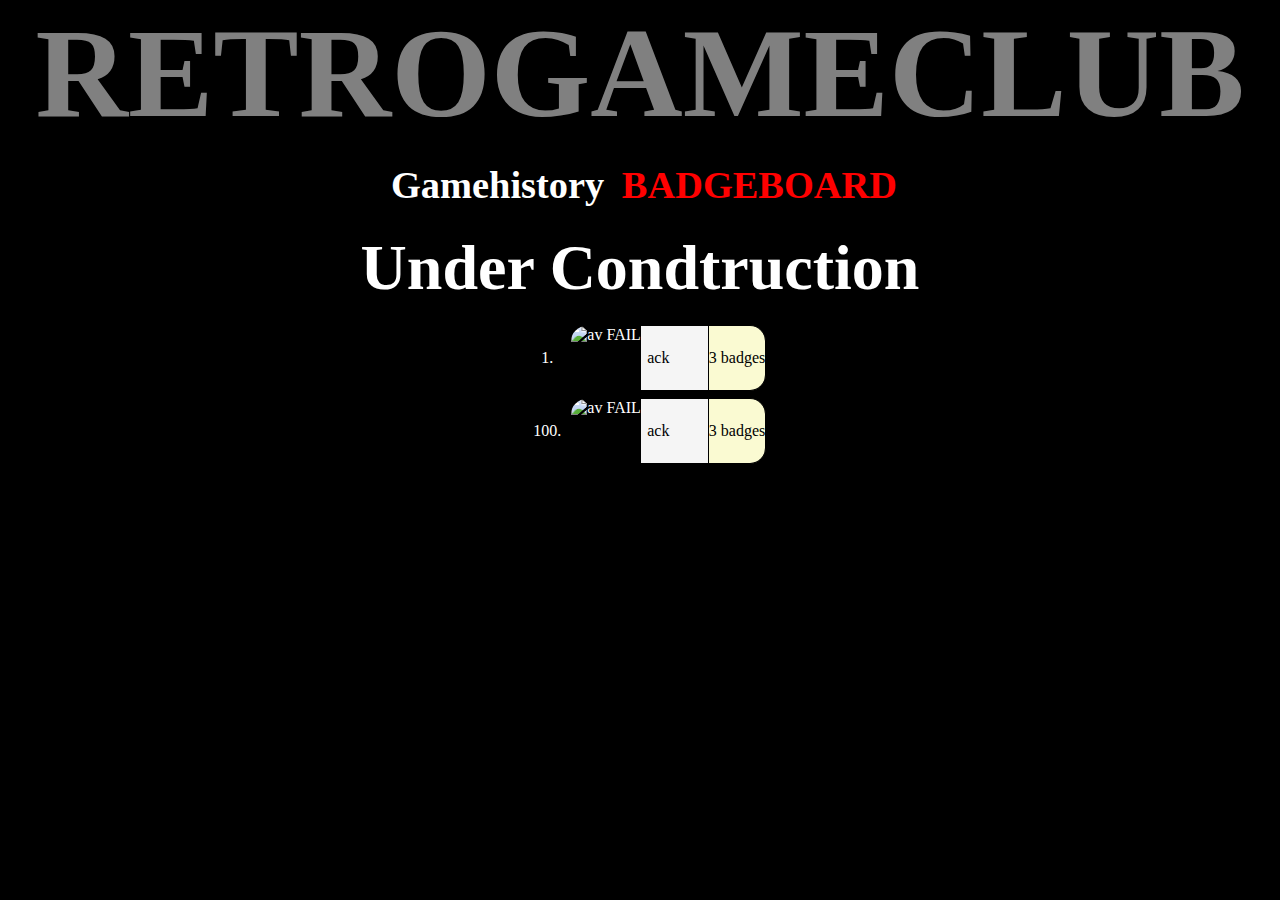
==== badgeboard.html @ fe6344ff "added new pages, improved link effects for mobile" ====
<!DOCTYPE html>
<html>
    <head>
        <!--tags-->
		<meta charset="utf-8">
		<meta name="viewport" content="width=device-width, initial-scale=1">
        <!--style-->
        <link rel="stylesheet" href="styles.css">
    </head>
    <body>
        <div class="title">
            <h1 class="title-text"><a href="index.html">RETROGAMECLUB</a></h1>
        </div>   
            <nav class="navbar">
                <div class="navbutton1">     
                    <a href="gamehistory.html">Gamehistory</a>
                </div>
                <div class="navd">    
                    BADGEBOARD
                </div>
            </nav>
            <div class="title">Under Condtruction</div>
            <div class="badgebody">
                <div class="badgecard">
                    <div class="badgeplace">1.</div>
                    <img src="images/avs/av1.jpg" alt="av FAIL" class="badgeimg">
                    <div class="badgename">ack</div>
                    <div class="badgenum">3 badges</div>
                </div>
                <div class="badgecard">
                    <div class="badgeplace">100.</div>
                    <img src="images/avs/av1.jpg" alt="av FAIL" class="badgeimg">
                    <div class="badgename">ack</div>
                    <div class="badgenum">3 badges</div>
                </div>
            </div>
    </body>
</html>
---- styles.css ----
html {
    background-color: black;
    color: white;
}

body {
    margin: 0rem;
}

p {
    margin: 0rem;
    padding: 1rem;
}

img {
    max-width: 100%;
    height: auto;
}

a, a:hover, a:focus, a:active {
    text-decoration: none;
    color: inherit;
}

.badgebody {
    display: block;
}

.badgecard {
    text-align: center;
    width: 100%;
    float: left;
    height: 4rem;
    display: flex;
    justify-content: center;
    align-items: center;
    margin: .3rem;
}

.badgeimg {
    float: left;
    height: 100%;
    border-bottom: 1px solid black;
    border-top: 1px solid black;
    border-radius: 1rem 0rem 0rem 1rem;
}

.badgename {
    float: left;
    border-top: 1px solid;
    border-bottom: 1px solid;
    border-right: 1px solid;
    padding-left: .5vw;
    padding-right: 3vw;
    height: 100%;
    display: flex;
    justify-content: center;
    align-items: center;
    color: black;
    background-color: whitesmoke;
}

.badgenum {
    float: right;
    border-top: 1px solid;
    border-bottom: 1px solid;
    border-right: 1px solid;
    border-radius: 0rem 1rem 1rem 0rem;
    height: 100%;
    display: flex;
    justify-content: center;
    align-items: center;
    color: black;
    background-color: lightgoldenrodyellow;
}

.badgeplace {
    width: 3rem;
}

.badgehead {
    font-size: 2rem;
    font-weight: bold;
}

.badges {
    font-size: 1rem;
    text-align: center;
    color: white;
    background-color: black;
    display: block;
    padding-bottom: 2rem;
}

.cardhead1 {
    font-size: 1rem;
    font-weight: bold;
    color: brown;
    border: 4px solid;
    border-color: brown;
}

.cardhead2 {
    font-size: 1rem;
    font-weight: bold;
    color: grey;
    border: 4px solid;
    border-color: grey;
}

.cardhead3 {
    font-size: 1rem;
    font-weight: bold;
    color: goldenrod;
    border: 4px solid;
    border-color: goldenrod;
}

.cardbody1 {
    font-size: .8rem;
    border-left: 4px solid;
    border-right: 4px solid;
    border-color: brown;
    padding: 1rem;
}

.cardbody2 {
    font-size: .8rem;
    border-left: 4px solid;
    border-right: 4px solid;
    border-color: grey;
    padding: 1rem;
}

.cardbody3 {
    font-size: .8rem;
    border-left: 4px solid;
    border-right: 4px solid;
    border-color: goldenrod;
    padding: 1rem;
}

.currenthead {
    font-size: 2rem;
    font-weight: bold;
    color: red;
    background-color: pink;
    text-align: center;
}

.current {
    font-size: 1.6rem;
    color: blue;
    background-color:lightblue;
    text-align: center;
    padding-bottom: 1rem;
}

.deadline {
    font-size: 1.3rem;
}

.gamedesc {
    font-size: 1rem;
    margin: 0rem;
    padding-left: 12vw;
    padding-right: 12vw;
}

.hours {
    font-size: 2rem;
    font-weight: bold;
    text-align: center;
    color: green;
    background-color: lightgreen;
}

.hourbody {
    display: table;
    width: 100%;
}

.hourcard {
    float: left;
    width: 33.333333333333333333333333333333333333333333333333333333333333333333333333333333333333333333333333333333333333%
}

.row {
    padding: 1rem;
    font-size: 1.2rem;
}

.spacer {
    width: 30%;
    margin: auto;
    float: left;
}

.title {
    font-size: 5vw;
    font-weight: bold;
    text-align: center;
    margin-bottom: 0rem;
    padding-bottom: 1rem;
}

.title-text {
    margin-bottom: 0rem;
    margin-top: 0rem;
}

.navbar {
    font-size: 3vw;
    font-weight: bold;
    text-align: center;
    margin-top: 0rem;
    padding-top: 0rem;
    padding-bottom: 1.5rem;
}

.navbutton1, .navbutton2, .navd {
    display: inline;
    text-align: center;
}

.navbutton1 {
    background: linear-gradient(to right, black 50%, grey 50%);
    background-size: 201% 100%;
    background-position: left bottom;
    padding: .5rem;
}

.navbutton2 {
    background: linear-gradient(to right, grey 50%, black 50%);
    background-size: 201% 100%;
    background-position: right bottom;
    padding: .5rem;
}

.navd {
    color: red;
    font-weight: bolder;
}

.credlink1:hover {
    color: yellow;
}

.credlink2:hover {
    color: red;
}

.title-text:hover {
    color: grey;
}

.navbutton1:hover {
    background-position: right bottom;
    transition: all .5s ease;
}

.navbutton2:hover {
    background-position: left bottom;
    transition: all .5s ease;
}

@media only screen and (min-width: 600px) {
    .gamedesc {
        font-size: 1.5rem;
    }

    .cardbody1 {
        font-size: 1.5rem;
    }
    
    .cardbody2 {
        font-size: 1.5rem;
    }
    
    .cardbody3 {
        font-size: 1.5rem;
    }

    .cardhead1 {
        font-size: 1.5rem;
    }
    
    .cardhead2 {
        font-size: 1.5rem;
    }
    
    .cardhead3 {
        font-size: 1.5rem;
    }

    .deadline {
        font-size: 1.7rem;
    }

    .gametitle {
        font-size: 2rem;
    }
}

@media only screen and (min-width: 1600px) {
    .gamedesc {
        font-size: 1.8rem;
    }

    .deadline {
        font-size: 2rem;
    }

    .gametitle {
        font-size: 2.3rem;
    }
}

@media only screen and (max-width: 600px) {
    .navbar {
        font-size: 5vw;
    }
}

@media screen and (pointer: coarse) {
    .navbutton1, .navbutton2 {
        background: black;
    }

    .navbutton1:active, .navbutton2:active {
        color: green;
        transition: all;
    }
    
    .credlink1:hover {
        color: inherit;
    }
    
    .credlink2:hover {
        color: inherit;
    }
    
    .title-text:hover {
        color: inherit;
    }

    .credlink1:active {
        color: red;
    }
    
    .credlink2:active {
        color: yellow;
    }
    
    .title-text:active {
        color: red;
    }
}
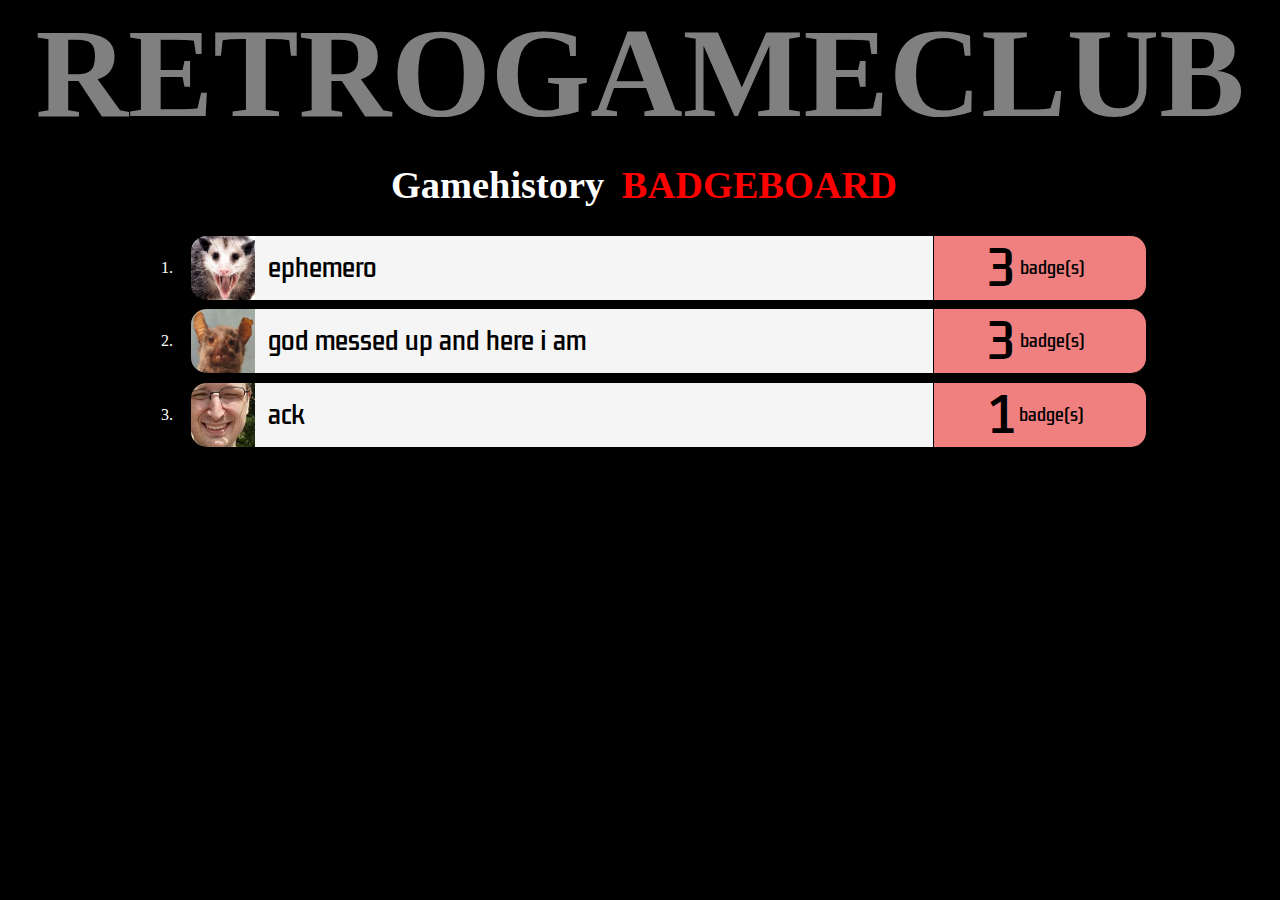
==== commit 05d95145: "updated badgeboard/gamehistory content and style" ====
--- a/badgeboard.html
+++ b/badgeboard.html
@@ -6,6 +6,9 @@
 		<meta name="viewport" content="width=device-width, initial-scale=1">
         <!--style-->
         <link rel="stylesheet" href="styles.css">
+        <link rel="preconnect" href="https://fonts.googleapis.com">
+        <link rel="preconnect" href="https://fonts.gstatic.com" crossorigin>
+        <link href="https://fonts.googleapis.com/css2?family=Kdam+Thmor+Pro&display=swap" rel="stylesheet">
     </head>
     <body>
         <div class="title">
@@ -19,19 +22,24 @@
                     BADGEBOARD
                 </div>
             </nav>
-            <div class="title">Under Condtruction</div>
             <div class="badgebody">
                 <div class="badgecard">
                     <div class="badgeplace">1.</div>
+                    <img src="images/avs/av2.png" alt="av FAIL" class="badgeimg">
+                    <div class="badgename">ephemero</div>
+                    <div class="badgenum"><div class="badgebig">3</div><div class="badgeplate">&nbspbadge(s)</div></div>
+                </div>
+                <div class="badgecard">
+                    <div class="badgeplace">2.</div>
+                    <img src="images/avs/unknown.png" alt="av FAIL" class="badgeimg">
+                    <div class="badgename">god messed up and here i am</div>
+                    <div class="badgenum"><div class="badgebig">3</div><div class="badgeplate">&nbspbadge(s)</div></div>
+                </div>
+                <div class="badgecard">
+                    <div class="badgeplace">3.</div>
                     <img src="images/avs/av1.jpg" alt="av FAIL" class="badgeimg">
                     <div class="badgename">ack</div>
-                    <div class="badgenum">3 badges</div>
-                </div>
-                <div class="badgecard">
-                    <div class="badgeplace">100.</div>
-                    <img src="images/avs/av1.jpg" alt="av FAIL" class="badgeimg">
-                    <div class="badgename">ack</div>
-                    <div class="badgenum">3 badges</div>
+                    <div class="badgenum"><div class="badgebig">1</div><div class="badgeplate">&nbspbadge(s)</div></div>
                 </div>
             </div>
     </body>
--- a/styles.css
+++ b/styles.css
@@ -1,6 +1,7 @@
 html {
     background-color: black;
     color: white;
+    box-sizing: border-box;
 }
 
 body {
@@ -20,6 +21,10 @@
 a, a:hover, a:focus, a:active {
     text-decoration: none;
     color: inherit;
+}
+
+.badgebig {
+    font-size: 3rem;
 }
 
 .badgebody {
@@ -46,18 +51,21 @@
 }
 
 .badgename {
+    width: 50%;
     float: left;
     border-top: 1px solid;
     border-bottom: 1px solid;
     border-right: 1px solid;
-    padding-left: .5vw;
-    padding-right: 3vw;
     height: 100%;
-    display: flex;
-    justify-content: center;
+    padding-left: 1vw;
+    padding-right: 2vw;
+    display: flex;
+    justify-content: left;
     align-items: center;
     color: black;
     background-color: whitesmoke;
+    font-family: 'Kdam Thmor Pro', sans-serif;
+    font-size: 1.5rem;
 }
 
 .badgenum {
@@ -66,12 +74,17 @@
     border-bottom: 1px solid;
     border-right: 1px solid;
     border-radius: 0rem 1rem 1rem 0rem;
+    padding-left: .5vw;
+    padding-right: 1vw;
     height: 100%;
     display: flex;
     justify-content: center;
     align-items: center;
     color: black;
-    background-color: lightgoldenrodyellow;
+    background-color: lightcoral;
+    font-family: 'Kdam Thmor Pro', sans-serif;
+    font-size: 1rem;
+    width: 25%;
 }
 
 .badgeplace {
@@ -160,11 +173,56 @@
     font-size: 1.3rem;
 }
 
+.gamecard {
+    height: 12rem;
+    display: flex;
+    justify-content: center;
+    font-family: 'Kdam Thmor Pro', sans-serif;
+    font-size: 1.3rem;
+}
+
 .gamedesc {
     font-size: 1rem;
     margin: 0rem;
     padding-left: 12vw;
     padding-right: 12vw;
+}
+
+.gamedate {
+    height: 50%;
+    display: flex;
+    justify-content: center;
+    align-items: center;
+    text-align: center;
+    background-color: orchid;
+    border: 1px solid black;
+    color: black;
+    box-sizing: border-box;
+    padding-left: 1vw;
+    padding-right: 1vw;
+}
+
+.gameimg {
+    height: 100%;
+    border-radius: 3rem 0rem 0rem 3rem;
+}
+
+.gamename {
+    height: 50%;
+    display: flex;
+    justify-content: center;
+    align-items: center;
+    background-color: yellow;
+    border: 1px solid red;
+    color: red;
+    text-align: center;
+    box-sizing: border-box;
+    padding-left: 1vw;
+    padding-right: 1vw;
+}
+
+.gameplat {
+    border-radius: 0rem 3rem 3rem 0rem;
 }
 
 .hours {
@@ -265,6 +323,10 @@
 }
 
 @media only screen and (min-width: 600px) {
+    .badgenum {
+        width: 15%;
+    }
+
     .gamedesc {
         font-size: 1.5rem;
     }
@@ -322,6 +384,52 @@
     }
 }
 
+@media only screen and (max-width: 750px) {
+    .badgebig {
+        font-size: 1.5rem;
+    }
+
+    .badgecard {
+        height: 2rem;
+        width: 95%;
+    }
+
+    .badgename {
+        font-size: .8rem;
+        padding-left: 1vw;
+        overflow: hidden;
+        justify-content: left;
+        white-space: nowrap;
+    }
+
+    .badgenum {
+        font-size: 1rem;
+        padding-right: .5vw;
+    }
+
+    .badgeplace {
+        width: 2.5rem;
+    }
+
+    .gamecard {
+        height: 6rem;
+        font-size: 1rem;
+    }
+
+    .gamedate {
+        border-radius: 0rem 0rem 3rem 0rem;
+    }
+
+    .gameplat {
+        height: 50%;
+        align-items:
+    }
+    
+    .gameimg {
+        height: 100%;
+    }
+}
+
 @media screen and (pointer: coarse) {
     .navbutton1, .navbutton2 {
         background: black;
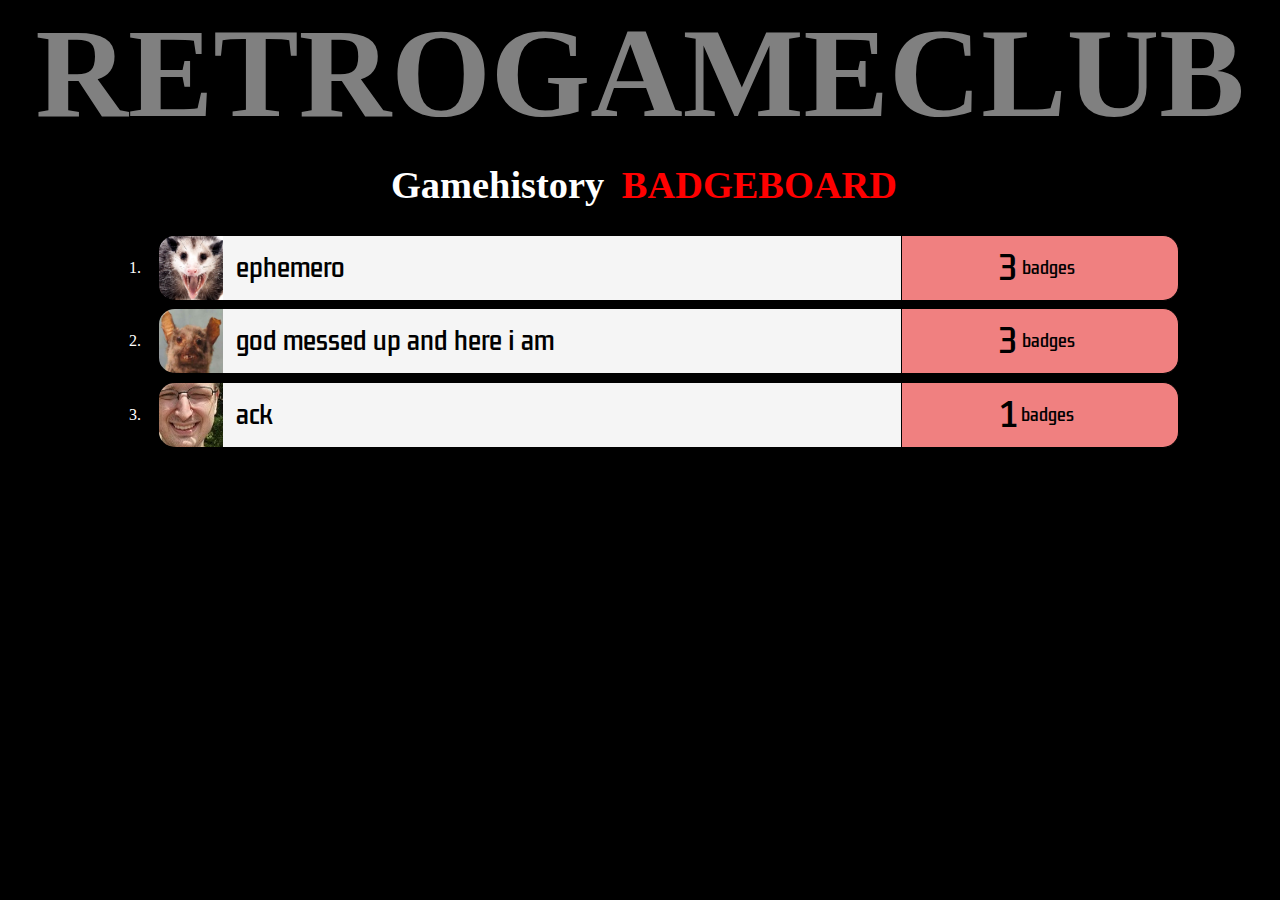
==== commit 513f98e3: "altered badge number style to fit up to 999 badges" ====
--- a/badgeboard.html
+++ b/badgeboard.html
@@ -27,19 +27,19 @@
                     <div class="badgeplace">1.</div>
                     <img src="images/avs/av2.png" alt="av FAIL" class="badgeimg">
                     <div class="badgename">ephemero</div>
-                    <div class="badgenum"><div class="badgebig">3</div><div class="badgeplate">&nbspbadge(s)</div></div>
+                    <div class="badgenum"><div class="badgebig">3</div><div class="badgeplate">&nbspbadges</div></div>
                 </div>
                 <div class="badgecard">
                     <div class="badgeplace">2.</div>
                     <img src="images/avs/unknown.png" alt="av FAIL" class="badgeimg">
                     <div class="badgename">god messed up and here i am</div>
-                    <div class="badgenum"><div class="badgebig">3</div><div class="badgeplate">&nbspbadge(s)</div></div>
+                    <div class="badgenum"><div class="badgebig">3</div><div class="badgeplate">&nbspbadges</div></div>
                 </div>
                 <div class="badgecard">
                     <div class="badgeplace">3.</div>
                     <img src="images/avs/av1.jpg" alt="av FAIL" class="badgeimg">
                     <div class="badgename">ack</div>
-                    <div class="badgenum"><div class="badgebig">1</div><div class="badgeplate">&nbspbadge(s)</div></div>
+                    <div class="badgenum"><div class="badgebig">1</div><div class="badgeplate">&nbspbadges</div></div>
                 </div>
             </div>
     </body>
--- a/styles.css
+++ b/styles.css
@@ -24,7 +24,7 @@
 }
 
 .badgebig {
-    font-size: 3rem;
+    font-size: 2rem;
 }
 
 .badgebody {
@@ -84,7 +84,7 @@
     background-color: lightcoral;
     font-family: 'Kdam Thmor Pro', sans-serif;
     font-size: 1rem;
-    width: 25%;
+    width: 35%;
 }
 
 .badgeplace {
@@ -324,7 +324,7 @@
 
 @media only screen and (min-width: 600px) {
     .badgenum {
-        width: 15%;
+        width: 20%;
     }
 
     .gamedesc {
@@ -397,9 +397,15 @@
     .badgename {
         font-size: .8rem;
         padding-left: 1vw;
-        overflow: hidden;
+        overflow-x: auto;
         justify-content: left;
         white-space: nowrap;
+        -ms-overflow-style: none;
+        scrollbar-width: none;
+    }
+
+    .badgename::-webkit-scrollbar {
+        display: none;
     }
 
     .badgenum {
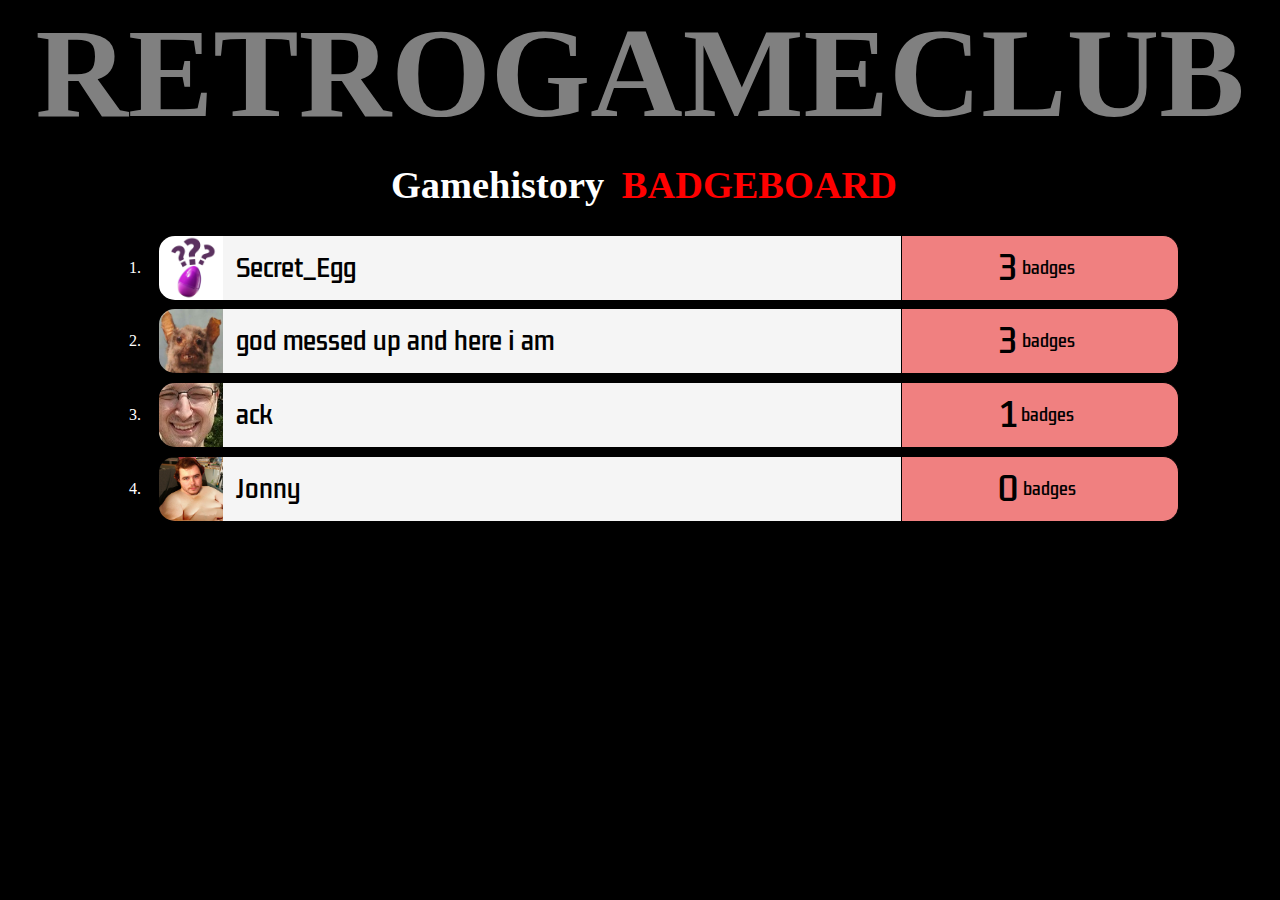
==== commit 36d5d889: "functionality, style changes to links, started landing page history" ====
--- a/badgeboard.html
+++ b/badgeboard.html
@@ -2,13 +2,15 @@
 <html>
     <head>
         <!--tags-->
-		<meta charset="utf-8">
-		<meta name="viewport" content="width=device-width, initial-scale=1">
+		<meta charset="utf-8" />
+		<meta name="viewport" content="width=device-width, initial-scale=1" />
         <!--style-->
-        <link rel="stylesheet" href="styles.css">
-        <link rel="preconnect" href="https://fonts.googleapis.com">
-        <link rel="preconnect" href="https://fonts.gstatic.com" crossorigin>
-        <link href="https://fonts.googleapis.com/css2?family=Kdam+Thmor+Pro&display=swap" rel="stylesheet">
+        <link rel="stylesheet" href="styles.css" />
+        <link rel="preconnect" href="https://fonts.googleapis.com" />
+        <link rel="preconnect" href="https://fonts.gstatic.com" crossorigin />
+        <link href="https://fonts.googleapis.com/css2?family=Kdam+Thmor+Pro&display=swap" rel="stylesheet" />
+        <!--jquery-->
+        <script src="https://ajax.googleapis.com/ajax/libs/jquery/3.1.0/jquery.min.js"></script>
     </head>
     <body>
         <div class="title">
@@ -23,24 +25,85 @@
                 </div>
             </nav>
             <div class="badgebody">
-                <div class="badgecard">
+                <div class="badgecard" onclick="showbadge1()">
                     <div class="badgeplace">1.</div>
-                    <img src="images/avs/av2.png" alt="av FAIL" class="badgeimg">
-                    <div class="badgename">ephemero</div>
+                    <img src="images/avs/egg.png" alt="av FAIL" class="badgeimg" />
+                    <div class="badgename">Secret_Egg</div>
                     <div class="badgenum"><div class="badgebig">3</div><div class="badgeplate">&nbspbadges</div></div>
                 </div>
-                <div class="badgecard">
+                <div class="badgezone" id="1" style="display: none;">
+                    <img src="images/badges/badge1.png" alt="image FAIL" class="badgebit" title="Castlevania SOTN: Complete the normal castle" />
+                    <img src="images/badges/badge2.gif" alt="image FAIL" class="badgebit" title="Castlevania SOTN: Complete the inverted castle" />
+                    <img src="images/badges/badge3.gif" alt="image FAIL" class="badgebit" title="Castlevania SOTN: Achieve 200.6% map completion" />
+                </div>
+                <script>
+                    function showbadge1() {
+                        var x = document.getElementById("1");
+                        if (x.style.display === "none") {
+                            x.style.display = "flex";
+                        } else {
+                            x.style.display = "none";
+                        }
+                    }
+                </script>
+                <div class="badgecard" onclick="showbadge2()">
                     <div class="badgeplace">2.</div>
-                    <img src="images/avs/unknown.png" alt="av FAIL" class="badgeimg">
+                    <img src="images/avs/unknown.png" alt="av FAIL" class="badgeimg"/>
                     <div class="badgename">god messed up and here i am</div>
                     <div class="badgenum"><div class="badgebig">3</div><div class="badgeplate">&nbspbadges</div></div>
                 </div>
-                <div class="badgecard">
+                <div class="badgezone" id="2" style="display: none;">
+                    <img src="images/badges/badge1.png" alt="image FAIL" class="badgebit" title="Castlevania SOTN: Complete the normal castle" />
+                    <img src="images/badges/badge2.gif" alt="image FAIL" class="badgebit" title="Castlevania SOTN: Complete the inverted castle" />
+                    <img src="images/badges/badge3.gif" alt="image FAIL" class="badgebit" title="Castlevania SOTN: Achieve 200.6% map completion" />
+                </div>
+                <script>
+                    function showbadge2() {
+                        var x = document.getElementById("2");
+                        if (x.style.display === "none") {
+                            x.style.display = "flex";
+                        } else {
+                            x.style.display = "none";
+                        }
+                    }
+                </script>
+                <div class="badgecard" onclick="showbadge3()">
                     <div class="badgeplace">3.</div>
-                    <img src="images/avs/av1.jpg" alt="av FAIL" class="badgeimg">
+                    <img src="images/avs/av1.jpg" alt="av FAIL" class="badgeimg" />
                     <div class="badgename">ack</div>
                     <div class="badgenum"><div class="badgebig">1</div><div class="badgeplate">&nbspbadges</div></div>
                 </div>
+                <div class="badgezone" id="3" style="display: none;">
+                    <img src="images/badges/badge1.png" alt="image FAIL" class="badgebit" title="Castlevania SOTN: Complete the normal castle" />
+                </div>
+                <script>
+                    function showbadge3() {
+                        var x = document.getElementById("3");
+                        if (x.style.display === "none") {
+                            x.style.display = "flex";
+                        } else {
+                            x.style.display = "none";
+                        }
+                    }
+                    </script>
+                <div class="badgecard" onclick="showbadge4()">
+                    <div class="badgeplace">4.</div>
+                    <img src="images/avs/jon11.png" alt="av FAIL" class="badgeimg" />
+                    <div class="badgename">Jonny</div>
+                    <div class="badgenum"><div class="badgebig">0</div><div class="badgeplate">&nbspbadges</div></div>
+                </div>
+                <div class="badgezone" id="4" style="display: none;">
+                </div>
+                <script>
+                    function showbadge4() {
+                        var x = document.getElementById("4");
+                        if (x.style.display === "none") {
+                            x.style.display = "flex";
+                        } else {
+                            x.style.display = "none";
+                        }
+                    }
+                    </script>
             </div>
     </body>
 </html>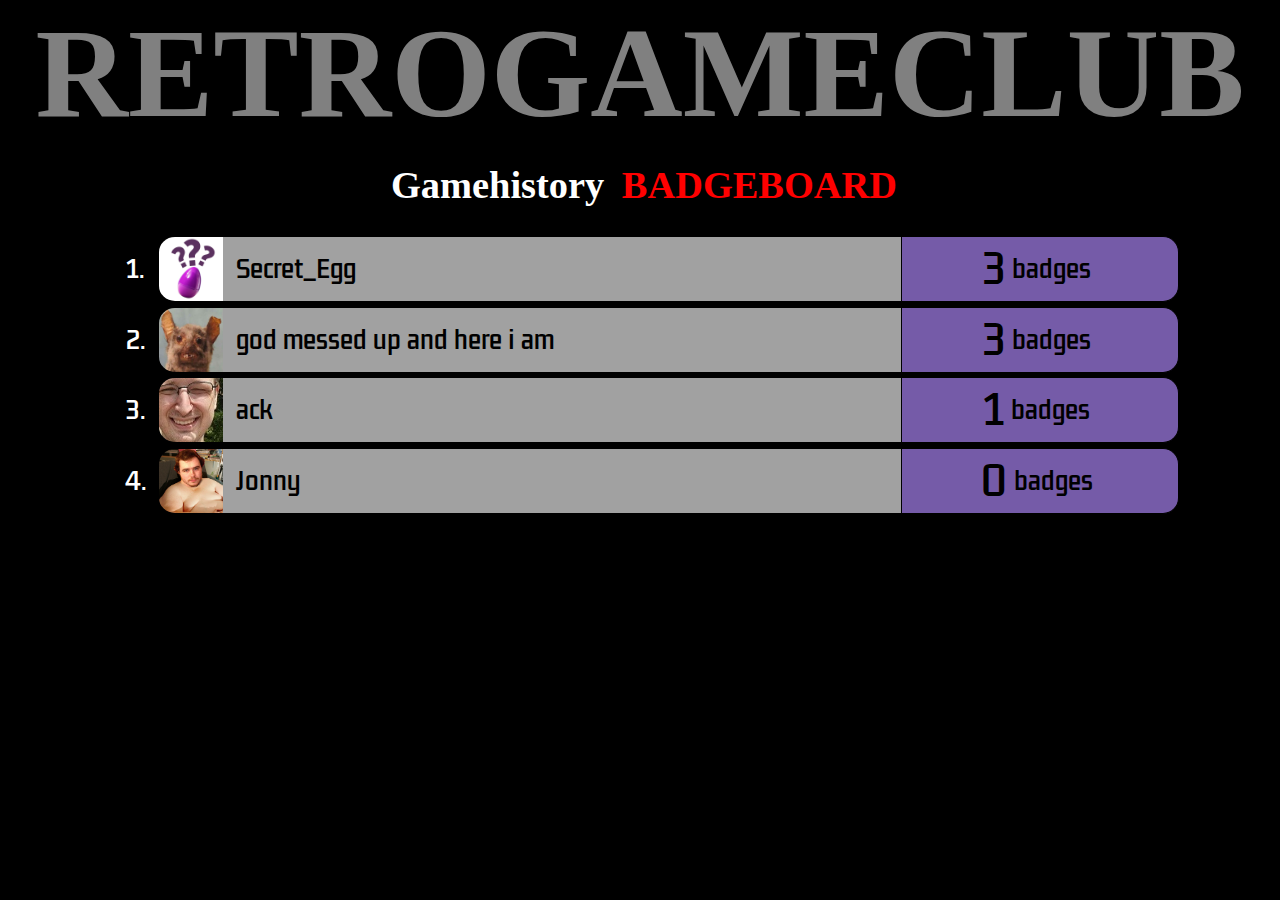
==== commit c09a206b: "new game landing page!" ====
--- a/badgeboard.html
+++ b/badgeboard.html
@@ -1,109 +1,163 @@
 <!DOCTYPE html>
 <html>
-    <head>
-        <!--tags-->
-		<meta charset="utf-8" />
-		<meta name="viewport" content="width=device-width, initial-scale=1" />
-        <!--style-->
-        <link rel="stylesheet" href="styles.css" />
-        <link rel="preconnect" href="https://fonts.googleapis.com" />
-        <link rel="preconnect" href="https://fonts.gstatic.com" crossorigin />
-        <link href="https://fonts.googleapis.com/css2?family=Kdam+Thmor+Pro&display=swap" rel="stylesheet" />
-        <!--jquery-->
-        <script src="https://ajax.googleapis.com/ajax/libs/jquery/3.1.0/jquery.min.js"></script>
-    </head>
-    <body>
-        <div class="title">
-            <h1 class="title-text"><a href="index.html">RETROGAMECLUB</a></h1>
-        </div>   
-            <nav class="navbar">
-                <div class="navbutton1">     
-                    <a href="gamehistory.html">Gamehistory</a>
-                </div>
-                <div class="navd">    
-                    BADGEBOARD
-                </div>
-            </nav>
-            <div class="badgebody">
-                <div class="badgecard" onclick="showbadge1()">
-                    <div class="badgeplace">1.</div>
-                    <img src="images/avs/egg.png" alt="av FAIL" class="badgeimg" />
-                    <div class="badgename">Secret_Egg</div>
-                    <div class="badgenum"><div class="badgebig">3</div><div class="badgeplate">&nbspbadges</div></div>
-                </div>
-                <div class="badgezone" id="1" style="display: none;">
-                    <img src="images/badges/badge1.png" alt="image FAIL" class="badgebit" title="Castlevania SOTN: Complete the normal castle" />
-                    <img src="images/badges/badge2.gif" alt="image FAIL" class="badgebit" title="Castlevania SOTN: Complete the inverted castle" />
-                    <img src="images/badges/badge3.gif" alt="image FAIL" class="badgebit" title="Castlevania SOTN: Achieve 200.6% map completion" />
-                </div>
-                <script>
-                    function showbadge1() {
-                        var x = document.getElementById("1");
-                        if (x.style.display === "none") {
-                            x.style.display = "flex";
-                        } else {
-                            x.style.display = "none";
-                        }
-                    }
-                </script>
-                <div class="badgecard" onclick="showbadge2()">
-                    <div class="badgeplace">2.</div>
-                    <img src="images/avs/unknown.png" alt="av FAIL" class="badgeimg"/>
-                    <div class="badgename">god messed up and here i am</div>
-                    <div class="badgenum"><div class="badgebig">3</div><div class="badgeplate">&nbspbadges</div></div>
-                </div>
-                <div class="badgezone" id="2" style="display: none;">
-                    <img src="images/badges/badge1.png" alt="image FAIL" class="badgebit" title="Castlevania SOTN: Complete the normal castle" />
-                    <img src="images/badges/badge2.gif" alt="image FAIL" class="badgebit" title="Castlevania SOTN: Complete the inverted castle" />
-                    <img src="images/badges/badge3.gif" alt="image FAIL" class="badgebit" title="Castlevania SOTN: Achieve 200.6% map completion" />
-                </div>
-                <script>
-                    function showbadge2() {
-                        var x = document.getElementById("2");
-                        if (x.style.display === "none") {
-                            x.style.display = "flex";
-                        } else {
-                            x.style.display = "none";
-                        }
-                    }
-                </script>
-                <div class="badgecard" onclick="showbadge3()">
-                    <div class="badgeplace">3.</div>
-                    <img src="images/avs/av1.jpg" alt="av FAIL" class="badgeimg" />
-                    <div class="badgename">ack</div>
-                    <div class="badgenum"><div class="badgebig">1</div><div class="badgeplate">&nbspbadges</div></div>
-                </div>
-                <div class="badgezone" id="3" style="display: none;">
-                    <img src="images/badges/badge1.png" alt="image FAIL" class="badgebit" title="Castlevania SOTN: Complete the normal castle" />
-                </div>
-                <script>
-                    function showbadge3() {
-                        var x = document.getElementById("3");
-                        if (x.style.display === "none") {
-                            x.style.display = "flex";
-                        } else {
-                            x.style.display = "none";
-                        }
-                    }
-                    </script>
-                <div class="badgecard" onclick="showbadge4()">
-                    <div class="badgeplace">4.</div>
-                    <img src="images/avs/jon11.png" alt="av FAIL" class="badgeimg" />
-                    <div class="badgename">Jonny</div>
-                    <div class="badgenum"><div class="badgebig">0</div><div class="badgeplate">&nbspbadges</div></div>
-                </div>
-                <div class="badgezone" id="4" style="display: none;">
-                </div>
-                <script>
-                    function showbadge4() {
-                        var x = document.getElementById("4");
-                        if (x.style.display === "none") {
-                            x.style.display = "flex";
-                        } else {
-                            x.style.display = "none";
-                        }
-                    }
-                    </script>
-            </div>
-    </body>
-</html>+  <head>
+    <!--tags-->
+    <meta charset="utf-8" />
+    <meta name="viewport" content="width=device-width, initial-scale=1" />
+    <!--style-->
+    <link rel="stylesheet" href="styles.css" />
+    <link rel="preconnect" href="https://fonts.googleapis.com" />
+    <link rel="preconnect" href="https://fonts.gstatic.com" crossorigin />
+    <link
+      href="https://fonts.googleapis.com/css2?family=Kdam+Thmor+Pro&display=swap"
+      rel="stylesheet"
+    />
+    <!--jquery-->
+    <script src="https://ajax.googleapis.com/ajax/libs/jquery/3.1.0/jquery.min.js"></script>
+  </head>
+  <body>
+    <div class="title">
+      <h1 class="title-text"><a href="index.html">RETROGAMECLUB</a></h1>
+    </div>
+    <nav class="navbar">
+      <div class="navbutton1">
+        <a href="gamehistory.html">Gamehistory</a>
+      </div>
+      <div class="navd">BADGEBOARD</div>
+    </nav>
+    <div class="badgebody">
+      <div class="badgecard" onclick="showbadge1()">
+        <div class="badgeplace">1.</div>
+        <img src="images/avs/egg.png" alt="av FAIL" class="badgeimg" />
+        <div class="badgename">Secret_Egg</div>
+        <div class="badgenum">
+          <div class="badgebig">3</div>
+          <div class="badgeplate">&nbspbadges</div>
+        </div>
+      </div>
+      <div class="badgezone" id="1" style="display: none">
+        <img
+          src="images/badges/badge1.png"
+          alt="image FAIL"
+          class="badgebit"
+          title="Castlevania SOTN: Complete the normal castle"
+        />
+        <img
+          src="images/badges/badge2.gif"
+          alt="image FAIL"
+          class="badgebit"
+          title="Castlevania SOTN: Complete the inverted castle"
+        />
+        <img
+          src="images/badges/badge3.gif"
+          alt="image FAIL"
+          class="badgebit"
+          title="Castlevania SOTN: Achieve 200.6% map completion"
+        />
+      </div>
+      <script>
+        function showbadge1() {
+          var x = document.getElementById("1");
+          if (x.style.display === "none") {
+            x.style.display = "flex";
+          } else {
+            x.style.display = "none";
+          }
+        }
+      </script>
+      <div class="badgecard" onclick="showbadge2()">
+        <div class="badgeplace">2.</div>
+        <img src="images/avs/unknown.png" alt="av FAIL" class="badgeimg" />
+        <div class="badgename">god messed up and here i am</div>
+        <div class="badgenum">
+          <div class="badgebig">3</div>
+          <div class="badgeplate">&nbspbadges</div>
+        </div>
+      </div>
+      <div class="badgezone" id="2" style="display: none">
+        <img
+          src="images/badges/badge1.png"
+          alt="image FAIL"
+          class="badgebit"
+          title="Castlevania SOTN: Complete the normal castle"
+        />
+        <img
+          src="images/badges/badge2.gif"
+          alt="image FAIL"
+          class="badgebit"
+          title="Castlevania SOTN: Complete the inverted castle"
+        />
+        <img
+          src="images/badges/badge3.gif"
+          alt="image FAIL"
+          class="badgebit"
+          title="Castlevania SOTN: Achieve 200.6% map completion"
+        />
+      </div>
+      <script>
+        function showbadge2() {
+          var x = document.getElementById("2");
+          if (x.style.display === "none") {
+            x.style.display = "flex";
+          } else {
+            x.style.display = "none";
+          }
+        }
+      </script>
+      <div class="badgecard" onclick="showbadge3()">
+        <div class="badgeplace">3.</div>
+        <img src="images/avs/av1.jpg" alt="av FAIL" class="badgeimg" />
+        <div class="badgename">ack</div>
+        <div class="badgenum">
+          <div class="badgebig">1</div>
+          <div class="badgeplate">&nbspbadges</div>
+        </div>
+      </div>
+      <div class="badgezone" id="3" style="display: none">
+        <img
+          src="images/badges/badge1.png"
+          alt="image FAIL"
+          class="badgebit"
+          title="Castlevania SOTN: Complete the normal castle"
+        />
+      </div>
+      <script>
+        function showbadge3() {
+          var x = document.getElementById("3");
+          if (x.style.display === "none") {
+            x.style.display = "flex";
+          } else {
+            x.style.display = "none";
+          }
+        }
+      </script>
+      <div class="badgecard" onclick="showbadge4()">
+        <div class="badgeplace">4.</div>
+        <img src="images/avs/jon11.png" alt="av FAIL" class="badgeimg" />
+        <div class="badgename">Jonny</div>
+        <div class="badgenum">
+          <div class="badgebig">0</div>
+          <div class="badgeplate">&nbspbadges</div>
+        </div>
+      </div>
+      <div class="badgezone" id="4" style="display: none"></div>
+      <script>
+        function showbadge4() {
+          var x = document.getElementById("4");
+          if (x.style.display === "none") {
+            x.style.display = "flex";
+          } else {
+            x.style.display = "none";
+          }
+        }
+
+        $.ajax({
+          url: "localhost:8080/",
+          success: (data) => {
+            console.log(data);
+          },
+        });
+      </script>
+    </div>
+  </body>
+</html>
--- a/styles.css
+++ b/styles.css
@@ -1,472 +1,641 @@
 html {
-    background-color: black;
-    color: white;
-    box-sizing: border-box;
+  background-color: black;
+  color: white;
+  box-sizing: border-box;
 }
 
 body {
-    margin: 0rem;
+  margin: 0rem;
 }
 
 p {
-    margin: 0rem;
-    padding: 1rem;
+  margin: 0rem;
+  padding: 1rem;
 }
 
 img {
-    max-width: 100%;
+  max-width: 100%;
+  height: auto;
+}
+
+a,
+a:hover,
+a:focus,
+a:active {
+  text-decoration: none;
+  color: inherit;
+}
+
+.badgebig {
+  font-size: 2.5rem;
+}
+
+.badgebit {
+  padding-right: 0.3rem;
+  padding-bottom: 0.3rem;
+}
+
+.badgebody {
+  display: block;
+}
+
+.badgecard {
+  text-align: center;
+  width: 100%;
+  float: left;
+  height: 4rem;
+  display: flex;
+  justify-content: center;
+  align-items: center;
+  margin: 0.3rem;
+  margin-bottom: 0rem;
+  margin-top: 0.4rem;
+  user-select: none;
+}
+
+.badgeimg {
+  float: left;
+  height: 100%;
+  border-bottom: 1px solid black;
+  border-top: 1px solid black;
+  border-radius: 1rem 0rem 0rem 1rem;
+}
+
+.badgename {
+  width: 50%;
+  float: left;
+  border-top: 1px solid;
+  border-bottom: 1px solid;
+  border-right: 1px solid;
+  height: 100%;
+  padding-left: 1vw;
+  padding-right: 2vw;
+  display: flex;
+  justify-content: left;
+  align-items: center;
+  color: black;
+  background-color: #a1a1a1;
+  font-family: "Kdam Thmor Pro", sans-serif;
+  font-size: 1.5rem;
+}
+
+.badgenum {
+  float: right;
+  border-top: 1px solid;
+  border-bottom: 1px solid;
+  border-right: 1px solid;
+  border-radius: 0rem 1rem 1rem 0rem;
+  padding-left: 0.5vw;
+  padding-right: 1vw;
+  height: 100%;
+  display: flex;
+  justify-content: center;
+  align-items: center;
+  color: black;
+  background-color: #755ba8;
+  font-family: "Kdam Thmor Pro", sans-serif;
+  font-size: 1.5rem;
+  width: 35%;
+}
+
+.badgeplace {
+  width: 3rem;
+  font-family: "Kdam Thmor Pro", sans-serif;
+}
+
+.badgehead {
+  font-size: 2rem;
+  font-weight: bold;
+  background-image: linear-gradient(
+    to top,
+    rgba(255, 255, 255, 0),
+    rgb(0, 0, 0) 75%
+  );
+}
+
+.badges {
+  font-size: 1rem;
+  font-family: "Bebas Neue", cursive;
+  text-align: center;
+  color: yellow;
+  background-image: url(images/other/space.jpg);
+  background-size: cover;
+  display: block;
+  padding-bottom: 2rem;
+}
+
+.badgezone {
+  height: 100%;
+  width: 65%;
+  margin: 0 auto;
+  padding-top: 0.3rem;
+  padding-left: 0.5rem;
+  padding-right: 0.5rem;
+  display: flex;
+  justify-content: center;
+  flex-wrap: wrap;
+  background-color: #8cccde;
+  border-radius: 0rem 0rem 2rem 2rem;
+  overflow: hidden;
+}
+
+.cardhead1 {
+  font-size: 1rem;
+  font-weight: bold;
+  color: darkslategrey;
+  border: 4px solid;
+  border-color: darkslategrey;
+  background-color: #772f1a;
+  background-image: linear-gradient(315deg, #772f1a 0%, #f2a65a 74%);
+}
+
+.cardhead2 {
+  font-size: 1rem;
+  font-weight: bold;
+  color: darkslategrey;
+  border: 4px solid;
+  border-color: darkslategrey;
+  background-color: #b8c6db;
+  background-image: linear-gradient(315deg, #b8c6db 0%, #f5f7fa 74%);
+}
+
+.cardhead3 {
+  font-size: 1rem;
+  font-weight: bold;
+  color: darkslategrey;
+  border: 4px solid;
+  border-color: darkslategrey;
+  background-color: #fbb034;
+  background-image: linear-gradient(315deg, #fbb034 0%, #ffdd00 74%);
+}
+
+.cardbody1,
+.cardbody2,
+.cardbody3 {
+  font-size: 0.8rem;
+  border-left: 4px solid;
+  border-right: 4px solid;
+  border-color: darkslategrey;
+  padding: 1rem;
+}
+
+.currenthead {
+  font-size: 2rem;
+  font-weight: bold;
+  font-family: "Bebas Neue", cursive;
+  color: darkslategrey;
+  background-color: #2f4353;
+  background-image: linear-gradient(315deg, #2f4353 0%, #d2ccc4 74%);
+  text-align: center;
+}
+
+.current {
+  font-size: 1.6rem;
+  font-family: "Bebas Neue", cursive;
+  color: darkslategrey;
+  background-image: url(images/other/metal.jpg);
+  background-size: cover;
+  text-align: center;
+  padding-top: 1rem;
+  padding-bottom: 2rem;
+}
+
+.currentdev {
+  border: 20px solid transparent;
+  border-radius: 2rem 2rem 2rem 2rem;
+  box-sizing: border-box;
+  background: #b8c6df;
+  background: -moz-linear-gradient(top, #828282 0%, #a8a8a8 100%);
+  background: -webkit-linear-gradient(top, #828282 0%, #a8a8a8 100%);
+  background: linear-gradient(to bottom, #828282 0%, #a8a8a8 100%);
+  filter: progid:DXImageTransform.Microsoft.gradient( startColorstr='#b8c6df', endColorstr='#6d88b7',GradientType=0 );
+  width: fit-content;
+  display: flex;
+  align-items: center;
+  margin-bottom: 1rem;
+  margin-right: 1vw;
+}
+
+.currentinfo {
+  border: 20px solid transparent;
+  border-radius: 2rem 2rem 2rem 2rem;
+  box-sizing: border-box;
+  background: #b8c6df;
+  background: -moz-linear-gradient(top, #828282 0%, #a8a8a8 100%);
+  background: -webkit-linear-gradient(top, #828282 0%, #a8a8a8 100%);
+  background: linear-gradient(to bottom, #828282 0%, #a8a8a8 100%);
+  filter: progid:DXImageTransform.Microsoft.gradient( startColorstr='#b8c6df', endColorstr='#6d88b7',GradientType=0 );
+  width: fit-content;
+  display: block;
+  margin: auto;
+  margin-bottom: 1rem;
+}
+
+.currentppl {
+  display: flex;
+  justify-content: center;
+}
+
+.currentpub {
+  border: 20px solid transparent;
+  border-radius: 2rem 2rem 2rem 2rem;
+  box-sizing: border-box;
+  background: #b8c6df;
+  background: -moz-linear-gradient(top, #828282 0%, #a8a8a8 100%);
+  background: -webkit-linear-gradient(top, #828282 0%, #a8a8a8 100%);
+  background: linear-gradient(to bottom, #828282 0%, #a8a8a8 100%);
+  filter: progid:DXImageTransform.Microsoft.gradient( startColorstr='#b8c6df', endColorstr='#6d88b7',GradientType=0 );
+  width: fit-content;
+  display: flex;
+  align-items: center;
+  margin-bottom: 1rem;
+  margin-left: 1vw;
+}
+
+.deadline {
+  font-size: 1.3rem;
+}
+
+.gamebig {
+  border: 20px solid transparent;
+  border-image: url(images/other/metalframe.png) 30 stretch;
+  border-radius: 2rem 2rem 2rem 2rem;
+  box-sizing: border-box;
+  background-color: silver;
+  margin-bottom: 1rem;
+}
+
+.gamecard {
+  height: 12rem;
+  display: flex;
+  justify-content: center;
+  font-family: "Kdam Thmor Pro", sans-serif;
+  font-size: 1.3rem;
+  margin-bottom: 0.5rem;
+}
+
+.justcard {
+  display: flex;
+  justify-content: center;
+  position: relative;
+}
+
+.linkspan {
+  position: absolute;
+  width: 100%;
+  height: 100%;
+  top: 0;
+  left: 0;
+  z-index: 1;
+}
+
+.gamedesc {
+  font-size: 1rem;
+  border: 20px solid transparent;
+  border-radius: 2rem 2rem 2rem 2rem;
+  box-sizing: border-box;
+  background: #b8c6df;
+  background: -moz-linear-gradient(top, #828282 0%, #a8a8a8 100%);
+  background: -webkit-linear-gradient(top, #828282 0%, #a8a8a8 100%);
+  background: linear-gradient(to bottom, #828282 0%, #a8a8a8 100%);
+  filter: progid:DXImageTransform.Microsoft.gradient( startColorstr='#b8c6df', endColorstr='#6d88b7',GradientType=0 );
+  width: 75ch;
+  display: block;
+  margin: auto;
+  padding: 0rem;
+}
+
+.gamedate {
+  height: 50%;
+  display: flex;
+  justify-content: center;
+  align-items: center;
+  text-align: center;
+  background-color: #755ba8;
+  border: 1px solid black;
+  color: black;
+  box-sizing: border-box;
+  padding-left: 1vw;
+  padding-right: 1vw;
+}
+
+.gameimg {
+  height: 100%;
+  border-radius: 3rem 0rem 0rem 3rem;
+}
+
+.gamename {
+  height: 50%;
+  display: flex;
+  justify-content: center;
+  align-items: center;
+  background-color: yellow;
+  border: 1px solid red;
+  color: red;
+  text-align: center;
+  box-sizing: border-box;
+  padding-left: 1vw;
+  padding-right: 1vw;
+}
+
+.gameplat {
+  border-radius: 0rem 3rem 3rem 0rem;
+}
+
+.gametitle {
+  border: 3px solid darkslategrey;
+  width: fit-content;
+  text-align: center;
+  margin: auto;
+  margin-top: 1rem;
+}
+
+.hours {
+  font-size: 2rem;
+  font-weight: bold;
+  font-family: "Bebas Neue", cursive;
+  text-align: center;
+  color: darkslategrey;
+  background-color: #fee2f8;
+  background-image: linear-gradient(315deg, #fee2f8 0%, #dcf8ef 74%);
+}
+
+.hourbody {
+  display: table;
+  width: 100%;
+}
+
+.hourcard {
+  float: left;
+  width: 33.333333333333333333333333333333333333333333333333333333333333333333333333333333333333333333333333333333333333%;
+}
+
+.row {
+  font-size: 1.2rem;
+  border: 20px solid transparent;
+  border-radius: 2rem 2rem 2rem 2rem;
+  box-sizing: border-box;
+  background: #b8c6df;
+  background: -moz-linear-gradient(top, black 0%, grey 100%);
+  background: -webkit-linear-gradient(top, #828282 0%, black 100%);
+  background: linear-gradient(to bottom, black 0%, #161636 100%);
+  filter: progid:DXImageTransform.Microsoft.gradient(startColorstr='#b8c6df', endColorstr='#6d88b7',GradientType=0);
+  display: block;
+  margin: auto;
+  margin-top: 1rem;
+  width: 45ch;
+}
+
+.title {
+  font-size: 5vw;
+  font-weight: bold;
+  text-align: center;
+  margin-bottom: 0rem;
+  padding-bottom: 1rem;
+}
+
+.title-text {
+  margin-bottom: 0rem;
+  margin-top: 0rem;
+}
+
+.navbar {
+  font-size: 3vw;
+  font-weight: bold;
+  text-align: center;
+  margin-top: 0rem;
+  padding-top: 0rem;
+  padding-bottom: 1.5rem;
+}
+
+.navbutton1,
+.navbutton2,
+.navd {
+  display: inline;
+  text-align: center;
+}
+
+.navbutton1 {
+  background: linear-gradient(to right, black 50%, grey 50%);
+  background-size: 201% 100%;
+  background-position: left bottom;
+  padding: 0.5rem;
+}
+
+.navbutton2 {
+  background: linear-gradient(to right, grey 50%, black 50%);
+  background-size: 201% 100%;
+  background-position: right bottom;
+  padding: 0.5rem;
+}
+
+.navd {
+  color: red;
+  font-weight: bolder;
+}
+
+.credlink1:hover {
+  color: yellow;
+}
+
+.credlink2:hover {
+  color: goldenrod;
+}
+
+.title-text:hover {
+  color: grey;
+}
+
+.navbutton1:hover {
+  background-position: right bottom;
+  transition: all 0.5s ease;
+}
+
+.navbutton2:hover {
+  background-position: left bottom;
+  transition: all 0.5s ease;
+}
+
+@media only screen and (min-width: 600px) {
+  .badgenum {
+    width: 20%;
+  }
+
+  .gamedesc {
+    font-size: 1.5rem;
+  }
+
+  .cardbody1 {
+    font-size: 1.5rem;
+  }
+
+  .cardbody2 {
+    font-size: 1.5rem;
+  }
+
+  .cardbody3 {
+    font-size: 1.5rem;
+  }
+
+  .cardhead1 {
+    font-size: 1.5rem;
+  }
+
+  .cardhead2 {
+    font-size: 1.5rem;
+  }
+
+  .cardhead3 {
+    font-size: 1.5rem;
+  }
+
+  .deadline {
+    font-size: 1.7rem;
+  }
+
+  .gametitle {
+    font-size: 2rem;
+  }
+}
+
+@media only screen and (min-width: 750px) {
+  .badgeplace {
+    font-size: 1.5rem;
+  }
+}
+
+@media only screen and (min-width: 1600px) {
+  .gamedesc {
+    font-size: 1.8rem;
+  }
+
+  .deadline {
+    font-size: 2rem;
+  }
+
+  .gametitle {
+    font-size: 2.3rem;
+  }
+}
+
+@media only screen and (max-width: 600px) {
+  p {
+    padding: 0.5rem;
+  }
+
+  .currenthead {
+    font-size: 1.5rem;
+  }
+
+  .currentppl {
+    font-size: 1rem;
+  }
+
+  .navbar {
+    font-size: 5vw;
+  }
+
+  .row {
+    width: 30ch;
+  }
+}
+
+@media only screen and (max-width: 750px) {
+  .badgebig {
+    font-size: 1.5rem;
+  }
+
+  .badgebit {
+    height: 2rem;
+  }
+
+  .badgecard {
+    height: 2rem;
+    width: 95%;
+  }
+
+  .badgename {
+    font-size: 0.8rem;
+    padding-left: 1vw;
+    overflow-x: auto;
+    justify-content: left;
+    white-space: nowrap;
+    -ms-overflow-style: none;
+    scrollbar-width: none;
+  }
+
+  .badgename::-webkit-scrollbar {
+    display: none;
+  }
+
+  .badgenum {
+    font-size: 1rem;
+    padding-right: 0.5vw;
+  }
+
+  .badgeplace {
+    width: 2.5rem;
+  }
+
+  .badgezone {
     height: auto;
-}
-
-a, a:hover, a:focus, a:active {
-    text-decoration: none;
+  }
+
+  .gamecard {
+    height: 6rem;
+    font-size: 1rem;
+  }
+
+  .gamedate {
+    border-radius: 0rem 0rem 3rem 0rem;
+  }
+
+  .gamedesc {
+    width: fit-content;
+  }
+
+  .gameplat {
+    height: 50%;
+  }
+
+  .gameimg {
+    height: 100%;
+  }
+}
+
+@media screen and (pointer: coarse) {
+  .navbutton1,
+  .navbutton2 {
+    background: black;
+  }
+
+  .navbutton1:active,
+  .navbutton2:active {
+    color: green;
+    transition: all;
+  }
+
+  .credlink1:hover {
     color: inherit;
-}
-
-.badgebig {
-    font-size: 2rem;
-}
-
-.badgebody {
-    display: block;
-}
-
-.badgecard {
-    text-align: center;
-    width: 100%;
-    float: left;
-    height: 4rem;
-    display: flex;
-    justify-content: center;
-    align-items: center;
-    margin: .3rem;
-}
-
-.badgeimg {
-    float: left;
-    height: 100%;
-    border-bottom: 1px solid black;
-    border-top: 1px solid black;
-    border-radius: 1rem 0rem 0rem 1rem;
-}
-
-.badgename {
-    width: 50%;
-    float: left;
-    border-top: 1px solid;
-    border-bottom: 1px solid;
-    border-right: 1px solid;
-    height: 100%;
-    padding-left: 1vw;
-    padding-right: 2vw;
-    display: flex;
-    justify-content: left;
-    align-items: center;
-    color: black;
-    background-color: whitesmoke;
-    font-family: 'Kdam Thmor Pro', sans-serif;
-    font-size: 1.5rem;
-}
-
-.badgenum {
-    float: right;
-    border-top: 1px solid;
-    border-bottom: 1px solid;
-    border-right: 1px solid;
-    border-radius: 0rem 1rem 1rem 0rem;
-    padding-left: .5vw;
-    padding-right: 1vw;
-    height: 100%;
-    display: flex;
-    justify-content: center;
-    align-items: center;
-    color: black;
-    background-color: lightcoral;
-    font-family: 'Kdam Thmor Pro', sans-serif;
-    font-size: 1rem;
-    width: 35%;
-}
-
-.badgeplace {
-    width: 3rem;
-}
-
-.badgehead {
-    font-size: 2rem;
-    font-weight: bold;
-}
-
-.badges {
-    font-size: 1rem;
-    text-align: center;
-    color: white;
-    background-color: black;
-    display: block;
-    padding-bottom: 2rem;
-}
-
-.cardhead1 {
-    font-size: 1rem;
-    font-weight: bold;
-    color: brown;
-    border: 4px solid;
-    border-color: brown;
-}
-
-.cardhead2 {
-    font-size: 1rem;
-    font-weight: bold;
-    color: grey;
-    border: 4px solid;
-    border-color: grey;
-}
-
-.cardhead3 {
-    font-size: 1rem;
-    font-weight: bold;
-    color: goldenrod;
-    border: 4px solid;
-    border-color: goldenrod;
-}
-
-.cardbody1 {
-    font-size: .8rem;
-    border-left: 4px solid;
-    border-right: 4px solid;
-    border-color: brown;
-    padding: 1rem;
-}
-
-.cardbody2 {
-    font-size: .8rem;
-    border-left: 4px solid;
-    border-right: 4px solid;
-    border-color: grey;
-    padding: 1rem;
-}
-
-.cardbody3 {
-    font-size: .8rem;
-    border-left: 4px solid;
-    border-right: 4px solid;
-    border-color: goldenrod;
-    padding: 1rem;
-}
-
-.currenthead {
-    font-size: 2rem;
-    font-weight: bold;
+  }
+
+  .credlink2:hover {
+    color: inherit;
+  }
+
+  .title-text:hover {
+    color: inherit;
+  }
+
+  .credlink1:active {
     color: red;
-    background-color: pink;
-    text-align: center;
-}
-
-.current {
-    font-size: 1.6rem;
-    color: blue;
-    background-color:lightblue;
-    text-align: center;
-    padding-bottom: 1rem;
-}
-
-.deadline {
-    font-size: 1.3rem;
-}
-
-.gamecard {
-    height: 12rem;
-    display: flex;
-    justify-content: center;
-    font-family: 'Kdam Thmor Pro', sans-serif;
-    font-size: 1.3rem;
-}
-
-.gamedesc {
-    font-size: 1rem;
-    margin: 0rem;
-    padding-left: 12vw;
-    padding-right: 12vw;
-}
-
-.gamedate {
-    height: 50%;
-    display: flex;
-    justify-content: center;
-    align-items: center;
-    text-align: center;
-    background-color: orchid;
-    border: 1px solid black;
-    color: black;
-    box-sizing: border-box;
-    padding-left: 1vw;
-    padding-right: 1vw;
-}
-
-.gameimg {
-    height: 100%;
-    border-radius: 3rem 0rem 0rem 3rem;
-}
-
-.gamename {
-    height: 50%;
-    display: flex;
-    justify-content: center;
-    align-items: center;
-    background-color: yellow;
-    border: 1px solid red;
+  }
+
+  .credlink2:active {
+    color: yellow;
+  }
+
+  .title-text:active {
     color: red;
-    text-align: center;
-    box-sizing: border-box;
-    padding-left: 1vw;
-    padding-right: 1vw;
-}
-
-.gameplat {
-    border-radius: 0rem 3rem 3rem 0rem;
-}
-
-.hours {
-    font-size: 2rem;
-    font-weight: bold;
-    text-align: center;
-    color: green;
-    background-color: lightgreen;
-}
-
-.hourbody {
-    display: table;
-    width: 100%;
-}
-
-.hourcard {
-    float: left;
-    width: 33.333333333333333333333333333333333333333333333333333333333333333333333333333333333333333333333333333333333333%
-}
-
-.row {
-    padding: 1rem;
-    font-size: 1.2rem;
-}
-
-.spacer {
-    width: 30%;
-    margin: auto;
-    float: left;
-}
-
-.title {
-    font-size: 5vw;
-    font-weight: bold;
-    text-align: center;
-    margin-bottom: 0rem;
-    padding-bottom: 1rem;
-}
-
-.title-text {
-    margin-bottom: 0rem;
-    margin-top: 0rem;
-}
-
-.navbar {
-    font-size: 3vw;
-    font-weight: bold;
-    text-align: center;
-    margin-top: 0rem;
-    padding-top: 0rem;
-    padding-bottom: 1.5rem;
-}
-
-.navbutton1, .navbutton2, .navd {
-    display: inline;
-    text-align: center;
-}
-
-.navbutton1 {
-    background: linear-gradient(to right, black 50%, grey 50%);
-    background-size: 201% 100%;
-    background-position: left bottom;
-    padding: .5rem;
-}
-
-.navbutton2 {
-    background: linear-gradient(to right, grey 50%, black 50%);
-    background-size: 201% 100%;
-    background-position: right bottom;
-    padding: .5rem;
-}
-
-.navd {
-    color: red;
-    font-weight: bolder;
-}
-
-.credlink1:hover {
-    color: yellow;
-}
-
-.credlink2:hover {
-    color: red;
-}
-
-.title-text:hover {
-    color: grey;
-}
-
-.navbutton1:hover {
-    background-position: right bottom;
-    transition: all .5s ease;
-}
-
-.navbutton2:hover {
-    background-position: left bottom;
-    transition: all .5s ease;
-}
-
-@media only screen and (min-width: 600px) {
-    .badgenum {
-        width: 20%;
-    }
-
-    .gamedesc {
-        font-size: 1.5rem;
-    }
-
-    .cardbody1 {
-        font-size: 1.5rem;
-    }
-    
-    .cardbody2 {
-        font-size: 1.5rem;
-    }
-    
-    .cardbody3 {
-        font-size: 1.5rem;
-    }
-
-    .cardhead1 {
-        font-size: 1.5rem;
-    }
-    
-    .cardhead2 {
-        font-size: 1.5rem;
-    }
-    
-    .cardhead3 {
-        font-size: 1.5rem;
-    }
-
-    .deadline {
-        font-size: 1.7rem;
-    }
-
-    .gametitle {
-        font-size: 2rem;
-    }
-}
-
-@media only screen and (min-width: 1600px) {
-    .gamedesc {
-        font-size: 1.8rem;
-    }
-
-    .deadline {
-        font-size: 2rem;
-    }
-
-    .gametitle {
-        font-size: 2.3rem;
-    }
-}
-
-@media only screen and (max-width: 600px) {
-    .navbar {
-        font-size: 5vw;
-    }
-}
-
-@media only screen and (max-width: 750px) {
-    .badgebig {
-        font-size: 1.5rem;
-    }
-
-    .badgecard {
-        height: 2rem;
-        width: 95%;
-    }
-
-    .badgename {
-        font-size: .8rem;
-        padding-left: 1vw;
-        overflow-x: auto;
-        justify-content: left;
-        white-space: nowrap;
-        -ms-overflow-style: none;
-        scrollbar-width: none;
-    }
-
-    .badgename::-webkit-scrollbar {
-        display: none;
-    }
-
-    .badgenum {
-        font-size: 1rem;
-        padding-right: .5vw;
-    }
-
-    .badgeplace {
-        width: 2.5rem;
-    }
-
-    .gamecard {
-        height: 6rem;
-        font-size: 1rem;
-    }
-
-    .gamedate {
-        border-radius: 0rem 0rem 3rem 0rem;
-    }
-
-    .gameplat {
-        height: 50%;
-        align-items:
-    }
-    
-    .gameimg {
-        height: 100%;
-    }
-}
-
-@media screen and (pointer: coarse) {
-    .navbutton1, .navbutton2 {
-        background: black;
-    }
-
-    .navbutton1:active, .navbutton2:active {
-        color: green;
-        transition: all;
-    }
-    
-    .credlink1:hover {
-        color: inherit;
-    }
-    
-    .credlink2:hover {
-        color: inherit;
-    }
-    
-    .title-text:hover {
-        color: inherit;
-    }
-
-    .credlink1:active {
-        color: red;
-    }
-    
-    .credlink2:active {
-        color: yellow;
-    }
-    
-    .title-text:active {
-        color: red;
-    }
-}+  }
+}
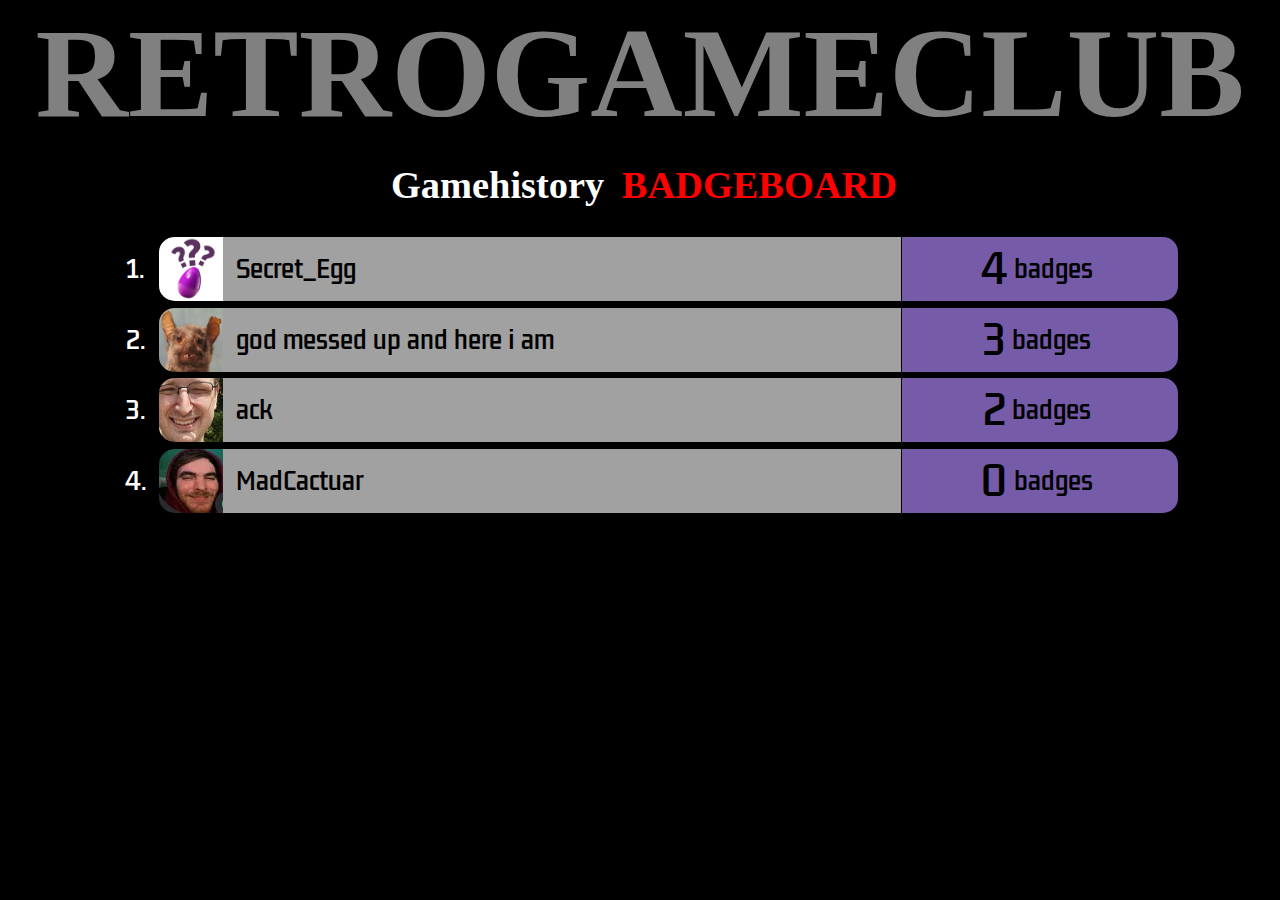
==== commit fe539b0d: "New game and all pages updated" ====
--- a/badgeboard.html
+++ b/badgeboard.html
@@ -31,7 +31,7 @@
         <img src="images/avs/egg.png" alt="av FAIL" class="badgeimg" />
         <div class="badgename">Secret_Egg</div>
         <div class="badgenum">
-          <div class="badgebig">3</div>
+          <div class="badgebig">4</div>
           <div class="badgeplate">&nbspbadges</div>
         </div>
       </div>
@@ -53,6 +53,12 @@
           alt="image FAIL"
           class="badgebit"
           title="Castlevania SOTN: Achieve 200.6% map completion"
+        />
+        <img
+          src="images/badges/badge7.png"
+          alt="image FAIL"
+          class="badgebit"
+          title="Cubivore: Time for your being scouted! - Defeat the Scoutmaster"
         />
       </div>
       <script>
@@ -109,7 +115,7 @@
         <img src="images/avs/av1.jpg" alt="av FAIL" class="badgeimg" />
         <div class="badgename">ack</div>
         <div class="badgenum">
-          <div class="badgebig">1</div>
+          <div class="badgebig">2</div>
           <div class="badgeplate">&nbspbadges</div>
         </div>
       </div>
@@ -119,6 +125,12 @@
           alt="image FAIL"
           class="badgebit"
           title="Castlevania SOTN: Complete the normal castle"
+        />
+        <img
+          src="images/badges/badge2.gif"
+          alt="image FAIL"
+          class="badgebit"
+          title="Castlevania SOTN: Complete the inverted castle"
         />
       </div>
       <script>
@@ -133,8 +145,8 @@
       </script>
       <div class="badgecard" onclick="showbadge4()">
         <div class="badgeplace">4.</div>
-        <img src="images/avs/jon11.png" alt="av FAIL" class="badgeimg" />
-        <div class="badgename">Jonny</div>
+        <img src="images/avs/madcactuar.png" alt="av FAIL" class="badgeimg" />
+        <div class="badgename">MadCactuar</div>
         <div class="badgenum">
           <div class="badgebig">0</div>
           <div class="badgeplate">&nbspbadges</div>
--- a/styles.css
+++ b/styles.css
@@ -115,10 +115,10 @@
 
 .badges {
   font-size: 1rem;
-  font-family: "Bebas Neue", cursive;
-  text-align: center;
-  color: yellow;
-  background-image: url(images/other/space.jpg);
+  font-family: "Gamja Flower", cursive;
+  text-align: center;
+  color: rgb(255, 255, 255);
+  background-image: url(images/other/dirt.jpg);
   background-size: cover;
   display: block;
   padding-bottom: 2rem;
@@ -142,9 +142,9 @@
 .cardhead1 {
   font-size: 1rem;
   font-weight: bold;
-  color: darkslategrey;
+  color: rgb(78, 43, 0);
   border: 4px solid;
-  border-color: darkslategrey;
+  border-color: rgb(78, 43, 0);
   background-color: #772f1a;
   background-image: linear-gradient(315deg, #772f1a 0%, #f2a65a 74%);
 }
@@ -152,9 +152,9 @@
 .cardhead2 {
   font-size: 1rem;
   font-weight: bold;
-  color: darkslategrey;
+  color: rgb(107, 107, 107);
   border: 4px solid;
-  border-color: darkslategrey;
+  border-color: rgb(107, 107, 107);
   background-color: #b8c6db;
   background-image: linear-gradient(315deg, #b8c6db 0%, #f5f7fa 74%);
 }
@@ -162,9 +162,9 @@
 .cardhead3 {
   font-size: 1rem;
   font-weight: bold;
-  color: darkslategrey;
+  color: rgb(255, 0, 0);
   border: 4px solid;
-  border-color: darkslategrey;
+  border-color: rgb(255, 0, 0);
   background-color: #fbb034;
   background-image: linear-gradient(315deg, #fbb034 0%, #ffdd00 74%);
 }
@@ -173,27 +173,29 @@
 .cardbody2,
 .cardbody3 {
   font-size: 0.8rem;
+  background-color: #438f8c;
   border-left: 4px solid;
   border-right: 4px solid;
-  border-color: darkslategrey;
+  border-color: rgb(0, 255, 174);
   padding: 1rem;
 }
 
 .currenthead {
-  font-size: 2rem;
-  font-weight: bold;
-  font-family: "Bebas Neue", cursive;
-  color: darkslategrey;
-  background-color: #2f4353;
-  background-image: linear-gradient(315deg, #2f4353 0%, #d2ccc4 74%);
-  text-align: center;
+  font-size: 3rem;
+  font-weight: bold;
+  font-family: "Gamja Flower", cursive;
+  color: rgb(255, 0, 0);
+  background-color: #00f7ee;
+  text-align: center;
+  border: 15px groove;
+  border-color: #ffffff;
 }
 
 .current {
   font-size: 1.6rem;
-  font-family: "Bebas Neue", cursive;
-  color: darkslategrey;
-  background-image: url(images/other/metal.jpg);
+  font-family: "Gamja Flower", cursive;
+  color: rgb(0, 255, 30);
+  background-image: url(images/other/grass.jpg);
   background-size: cover;
   text-align: center;
   padding-top: 1rem;
@@ -202,12 +204,11 @@
 
 .currentdev {
   border: 20px solid transparent;
-  border-radius: 2rem 2rem 2rem 2rem;
   box-sizing: border-box;
   background: #b8c6df;
-  background: -moz-linear-gradient(top, #828282 0%, #a8a8a8 100%);
-  background: -webkit-linear-gradient(top, #828282 0%, #a8a8a8 100%);
-  background: linear-gradient(to bottom, #828282 0%, #a8a8a8 100%);
+  background: -moz-linear-gradient(top, #a5550a 0%, #bf783e 100%);
+  background: -webkit-linear-gradient(top, #a5550a 0%, #bf783e 100%);
+  background: linear-gradient(to bottom, #a5550a 0%, #bf783e 100%);
   filter: progid:DXImageTransform.Microsoft.gradient( startColorstr='#b8c6df', endColorstr='#6d88b7',GradientType=0 );
   width: fit-content;
   display: flex;
@@ -218,12 +219,11 @@
 
 .currentinfo {
   border: 20px solid transparent;
-  border-radius: 2rem 2rem 2rem 2rem;
   box-sizing: border-box;
   background: #b8c6df;
-  background: -moz-linear-gradient(top, #828282 0%, #a8a8a8 100%);
-  background: -webkit-linear-gradient(top, #828282 0%, #a8a8a8 100%);
-  background: linear-gradient(to bottom, #828282 0%, #a8a8a8 100%);
+  background: -moz-linear-gradient(top, #a5550a 0%, #bf783e 100%);
+  background: -webkit-linear-gradient(top, #a5550a 0%, #bf783e 100%);
+  background: linear-gradient(to bottom, #a5550a 0%, #bf783e 100%);
   filter: progid:DXImageTransform.Microsoft.gradient( startColorstr='#b8c6df', endColorstr='#6d88b7',GradientType=0 );
   width: fit-content;
   display: block;
@@ -238,12 +238,11 @@
 
 .currentpub {
   border: 20px solid transparent;
-  border-radius: 2rem 2rem 2rem 2rem;
   box-sizing: border-box;
   background: #b8c6df;
-  background: -moz-linear-gradient(top, #828282 0%, #a8a8a8 100%);
-  background: -webkit-linear-gradient(top, #828282 0%, #a8a8a8 100%);
-  background: linear-gradient(to bottom, #828282 0%, #a8a8a8 100%);
+  background: -moz-linear-gradient(top, #a5550a 0%, #bf783e 100%);
+  background: -webkit-linear-gradient(top, #a5550a 0%, #bf783e 100%);
+  background: linear-gradient(to bottom, #a5550a 0%, #bf783e 100%);
   filter: progid:DXImageTransform.Microsoft.gradient( startColorstr='#b8c6df', endColorstr='#6d88b7',GradientType=0 );
   width: fit-content;
   display: flex;
@@ -258,8 +257,8 @@
 
 .gamebig {
   border: 20px solid transparent;
-  border-image: url(images/other/metalframe.png) 30 stretch;
-  border-radius: 2rem 2rem 2rem 2rem;
+  border-image: url(images/other/flowerframe.png) 30 stretch;
+  border-radius: 1rem 1rem 1rem 1rem;
   box-sizing: border-box;
   background-color: silver;
   margin-bottom: 1rem;
@@ -292,12 +291,11 @@
 .gamedesc {
   font-size: 1rem;
   border: 20px solid transparent;
-  border-radius: 2rem 2rem 2rem 2rem;
   box-sizing: border-box;
   background: #b8c6df;
-  background: -moz-linear-gradient(top, #828282 0%, #a8a8a8 100%);
-  background: -webkit-linear-gradient(top, #828282 0%, #a8a8a8 100%);
-  background: linear-gradient(to bottom, #828282 0%, #a8a8a8 100%);
+  background: -moz-linear-gradient(top, #a5550a 0%, #bf783e 100%);
+  background: -webkit-linear-gradient(top, #a5550a 0%, #bf783e 100%);
+  background: linear-gradient(to bottom, #a5550a 0%, #bf783e 100%);
   filter: progid:DXImageTransform.Microsoft.gradient( startColorstr='#b8c6df', endColorstr='#6d88b7',GradientType=0 );
   width: 75ch;
   display: block;
@@ -311,9 +309,6 @@
   justify-content: center;
   align-items: center;
   text-align: center;
-  background-color: #755ba8;
-  border: 1px solid black;
-  color: black;
   box-sizing: border-box;
   padding-left: 1vw;
   padding-right: 1vw;
@@ -329,9 +324,6 @@
   display: flex;
   justify-content: center;
   align-items: center;
-  background-color: yellow;
-  border: 1px solid red;
-  color: red;
   text-align: center;
   box-sizing: border-box;
   padding-left: 1vw;
@@ -343,7 +335,7 @@
 }
 
 .gametitle {
-  border: 3px solid darkslategrey;
+  border: 3px dotted rgb(0, 255, 30);
   width: fit-content;
   text-align: center;
   margin: auto;
@@ -353,11 +345,12 @@
 .hours {
   font-size: 2rem;
   font-weight: bold;
-  font-family: "Bebas Neue", cursive;
-  text-align: center;
-  color: darkslategrey;
+  font-family: "Gamja Flower", cursive;
+  text-align: center;
+  color: rgb(0, 255, 174);
   background-color: #fee2f8;
-  background-image: linear-gradient(315deg, #fee2f8 0%, #dcf8ef 74%);
+  background-image: url(images/other/water.jpg);
+  background-size: 100%;
 }
 
 .hourbody {
@@ -373,16 +366,16 @@
 .row {
   font-size: 1.2rem;
   border: 20px solid transparent;
-  border-radius: 2rem 2rem 2rem 2rem;
   box-sizing: border-box;
   background: #b8c6df;
-  background: -moz-linear-gradient(top, black 0%, grey 100%);
-  background: -webkit-linear-gradient(top, #828282 0%, black 100%);
-  background: linear-gradient(to bottom, black 0%, #161636 100%);
+  background: -moz-linear-gradient(top, rgb(168, 168, 168) 0%, grey 100%);
+  background: -webkit-linear-gradient(top, #828282 0%, rgb(168, 168, 168) 100%);
+  background: linear-gradient(to bottom, rgb(168, 168, 168) 0%, #7e7e7e 100%);
   filter: progid:DXImageTransform.Microsoft.gradient(startColorstr='#b8c6df', endColorstr='#6d88b7',GradientType=0);
   display: block;
   margin: auto;
   margin-top: 1rem;
+  padding-top: 0.2rem;
   width: 45ch;
 }
 
@@ -435,11 +428,11 @@
 }
 
 .credlink1:hover {
-  color: yellow;
+  color: rgb(255, 130, 245);
 }
 
 .credlink2:hover {
-  color: goldenrod;
+  color: rgb(255, 0, 0);
 }
 
 .title-text:hover {
@@ -525,6 +518,7 @@
 
   .currenthead {
     font-size: 1.5rem;
+    border: 7px groove;
   }
 
   .currentppl {
